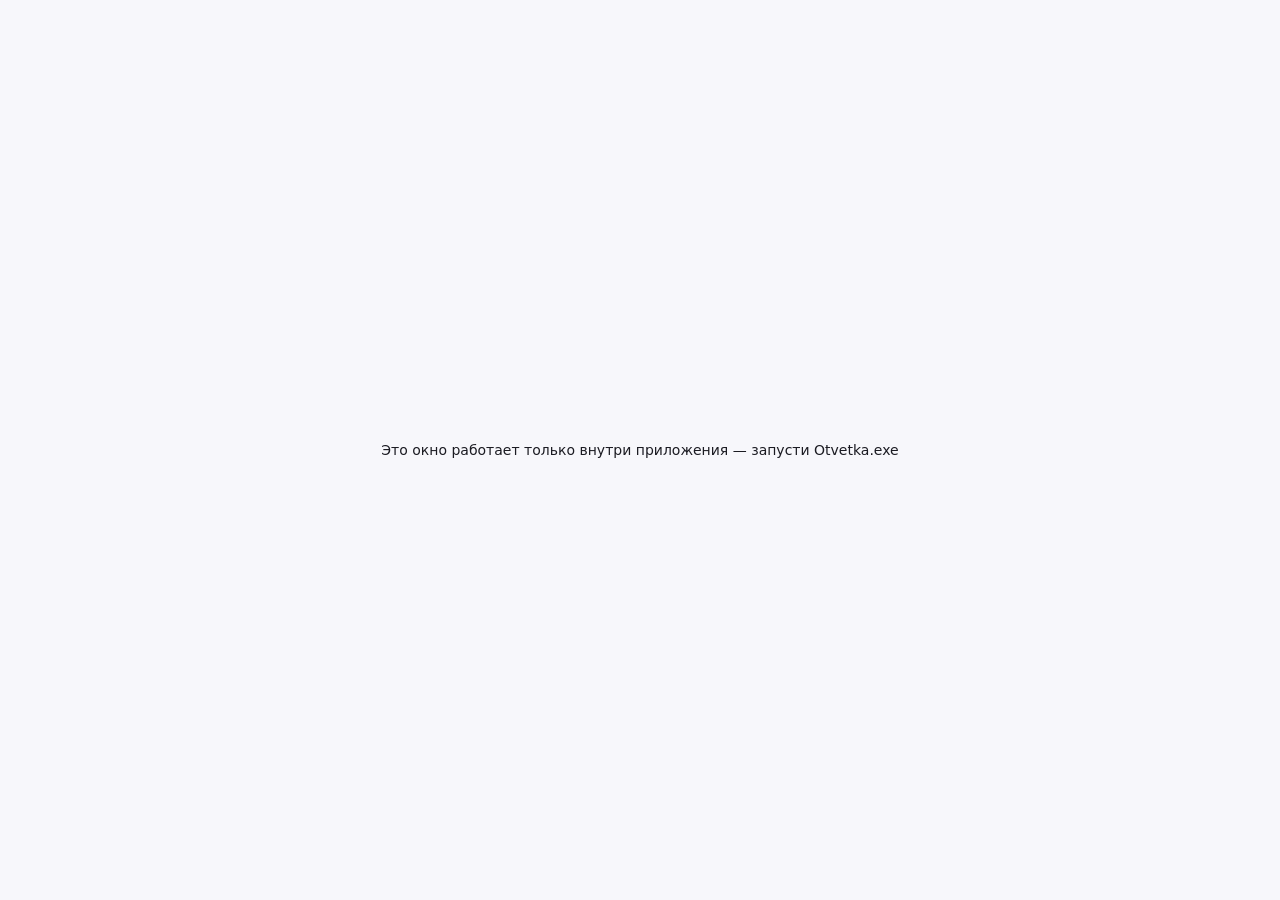
==== ui/settings.html @ 6c45cc0b "Ответка v0.2.0 — локальный ИИ-помощник для ответов в чатах Десктопное приложение под Windows (Tauri " ====
<!doctype html>
<html>
<head>
  <meta charset="utf-8" />
  <script>
    window.addEventListener("error", function (e) {
      var show = function () {
        var d = document.createElement("div");
        d.style.cssText =
          "position:fixed;left:8px;right:8px;bottom:8px;background:#fdecec;color:#a11;font:11px monospace;padding:8px;border-radius:8px;z-index:9999;white-space:pre-wrap;";
        d.textContent = "Ошибка: " + e.message + "\n" + (e.filename || "") + ":" + (e.lineno || "");
        document.body.appendChild(d);
      };
      document.body ? show() : window.addEventListener("DOMContentLoaded", show);
    });
  </script>
  <link rel="stylesheet" href="common.css" />
  <style>
    body { display: flex; height: 100vh; overflow: hidden; }

    nav {
      width: 190px;
      background: var(--card);
      border-right: 1px solid var(--border);
      padding: 16px 10px;
      display: flex;
      flex-direction: column;
      gap: 4px;
    }
    nav .app-name { font-weight: 700; padding: 0 10px 14px; font-size: 15px; }
    nav .app-name .dot { color: var(--accent); }
    nav button {
      text-align: left;
      padding: 9px 12px;
      border-radius: 8px;
      color: var(--muted);
      font-size: 14px;
    }
    nav button:hover { background: var(--card-hover); color: var(--text); }
    nav button.active { background: var(--accent); color: #fff; }
    nav .spacer { flex: 1; }
    nav .ver { padding: 0 10px; font-size: 11px; color: var(--muted); }

    main { flex: 1; overflow-y: auto; padding: 24px 28px; position: relative; }
    section { display: none; max-width: 560px; }
    section.active { display: block; }

    /* Чат занимает всю область main без отступов */
    #sec-chat { position: absolute; inset: 0; max-width: none; padding: 0; }
    #sec-chat.active { display: flex; }
    .chat-wrap { display: flex; width: 100%; height: 100%; }
    .chat-list {
      width: 200px;
      flex: none;
      border-right: 1px solid var(--border);
      display: flex;
      flex-direction: column;
      background: var(--card);
    }
    .chat-list .new {
      margin: 10px;
      padding: 9px;
      border-radius: 8px;
      background: var(--accent);
      color: #fff;
      font-weight: 600;
      text-align: center;
    }
    .chat-list .new:hover { background: var(--accent-hover); }
    .chat-list .convs { flex: 1; overflow-y: auto; padding: 0 6px 8px; }
    .conv {
      display: flex;
      align-items: center;
      gap: 6px;
      padding: 8px 10px;
      border-radius: 8px;
      cursor: pointer;
      font-size: 13px;
    }
    .conv:hover { background: var(--card-hover); }
    .conv.active { background: var(--chip); }
    .conv .ct { flex: 1; overflow: hidden; text-overflow: ellipsis; white-space: nowrap; }
    .conv .del { color: var(--muted); opacity: 0; font-size: 15px; padding: 0 4px; }
    .conv:hover .del { opacity: 1; }
    .conv .del:hover { color: var(--err); }
    .chat-empty-list { padding: 16px 10px; color: var(--muted); font-size: 12px; text-align: center; }

    .chat-main { flex: 1; display: flex; flex-direction: column; min-width: 0; }
    .chat-header {
      display: flex;
      align-items: center;
      gap: 8px;
      padding: 10px 16px;
      border-bottom: 1px solid var(--border);
      font-size: 13px;
    }
    .chat-header select { max-width: 260px; }
    .chat-header .eng { font-size: 12px; color: var(--muted); margin-left: auto; }
    .chat-messages { flex: 1; overflow-y: auto; padding: 18px 16px; display: flex; flex-direction: column; gap: 12px; }
    .chat-hello { margin: auto; max-width: 340px; text-align: center; color: var(--muted); line-height: 1.5; }

    .bubble { max-width: 82%; padding: 10px 13px; border-radius: 14px; line-height: 1.45; white-space: pre-wrap; word-wrap: break-word; }
    .bubble.user { align-self: flex-end; background: var(--accent); color: #fff; border-bottom-right-radius: 5px; }
    .bubble.bot { align-self: flex-start; background: var(--card); border: 1px solid var(--border); border-bottom-left-radius: 5px; }
    .bubble.bot .think {
      margin-bottom: 8px;
      border-left: 2px solid var(--border);
      padding-left: 8px;
    }
    .bubble.bot .think summary { cursor: pointer; color: var(--muted); font-size: 12px; user-select: none; }
    .bubble.bot .think .think-body { color: var(--muted); font-size: 12.5px; margin-top: 6px; white-space: pre-wrap; }
    .bubble .cursor::after { content: "▋"; animation: blink 1s steps(2) infinite; color: var(--muted); }
    @keyframes blink { 50% { opacity: 0; } }

    .chat-input-row { display: flex; gap: 8px; padding: 12px 16px; border-top: 1px solid var(--border); align-items: flex-end; }
    .chat-input-row textarea { resize: none; max-height: 140px; min-height: 42px; }
    .chat-input-row button { flex: none; height: 42px; }
    h2 { font-size: 17px; margin-bottom: 18px; }
    .row { margin-bottom: 18px; }
    .row label.head { display: block; font-weight: 600; margin-bottom: 6px; }
    .row .sub { font-size: 12px; color: var(--muted); margin-top: 4px; }
    .inline { display: flex; gap: 10px; align-items: center; }
    .inline input[type="text"] { max-width: 240px; }
    .inline select { max-width: 240px; }

    .check { display: flex; gap: 10px; align-items: center; cursor: pointer; }
    .check input { width: 17px; height: 17px; accent-color: var(--accent); }

    .note {
      background: var(--card);
      border: 1px solid var(--border);
      border-left: 3px solid var(--accent);
      border-radius: 8px;
      padding: 12px 14px;
      font-size: 13px;
      line-height: 1.5;
      margin-bottom: 20px;
    }
    .note.ok { border-left-color: var(--ok); }

    ol.howto { margin: 6px 0 0 18px; line-height: 1.9; font-size: 13.5px; }

    .style-item, .model-card {
      background: var(--card);
      border: 1px solid var(--border);
      border-radius: 10px;
      padding: 12px 14px;
      margin-bottom: 10px;
    }
    .style-item .head-row { display: flex; align-items: center; gap: 8px; }
    .style-item .name { font-weight: 600; }
    .style-item .prompt { font-size: 12.5px; color: var(--muted); margin-top: 4px; line-height: 1.45; }
    .style-item .head-row button { margin-left: auto; font-size: 12px; }

    .model-card .head-row { display: flex; align-items: center; gap: 10px; }
    .model-card .name { font-weight: 600; }
    .badge {
      font-size: 11px;
      padding: 2px 9px;
      border-radius: 999px;
      background: var(--chip);
      color: var(--chip-text);
    }
    .badge.active { background: var(--ok); color: #fff; }
    .model-card .desc { font-size: 12.5px; color: var(--muted); margin: 6px 0 10px; line-height: 1.5; }
    .model-card .actions { display: flex; gap: 8px; align-items: center; }
    .progress {
      height: 8px;
      background: var(--chip);
      border-radius: 99px;
      overflow: hidden;
      flex: 1;
      display: none;
    }
    .progress > div { height: 100%; width: 0%; background: var(--accent); transition: width .2s; }
    .engine { font-size: 13px; margin-bottom: 16px; }

    .hotkey-input.rec { border-color: var(--accent); color: var(--muted); }
    .err-text { color: var(--err); font-size: 12.5px; margin-top: 6px; display: none; }
  </style>
</head>
<body>
  <nav>
    <div class="app-name"><span class="dot">●</span> Ответка</div>
    <button id="nav-chat"></button>
    <button id="nav-general" class="active"></button>
    <button id="nav-styles"></button>
    <button id="nav-model"></button>
    <div class="spacer"></div>
    <div class="ver" id="version"></div>
  </nav>
  <main>
    <section id="sec-chat">
      <div class="chat-wrap">
        <div class="chat-list">
          <button class="new" id="chat-new"></button>
          <div class="convs" id="chat-convs"></div>
        </div>
        <div class="chat-main">
          <div class="chat-header">
            <span id="chat-model-label"></span>
            <select id="chat-model"></select>
            <span class="eng" id="chat-eng"></span>
          </div>
          <div class="chat-messages" id="chat-messages"></div>
          <div class="chat-input-row">
            <textarea id="chat-input" rows="1"></textarea>
            <button class="btn primary" id="chat-send"></button>
          </div>
        </div>
      </div>
    </section>

    <section id="sec-general" class="active">
      <div class="note" id="privacy-note"></div>
      <div class="row">
        <label class="head" id="l-hotkey"></label>
        <div class="inline">
          <input type="text" id="hotkey" class="hotkey-input" readonly />
        </div>
        <div class="sub" id="l-hotkey-hint"></div>
        <div class="err-text" id="hotkey-err"></div>
      </div>
      <div class="row">
        <label class="head" id="l-lang"></label>
        <div class="inline">
          <select id="lang">
            <option value="ru">Русский</option>
            <option value="en">English</option>
          </select>
        </div>
      </div>
      <div class="row">
        <label class="head" id="l-theme"></label>
        <div class="inline">
          <select id="theme">
            <option value="system"></option>
            <option value="light"></option>
            <option value="dark"></option>
          </select>
        </div>
      </div>
      <div class="row">
        <label class="check">
          <input type="checkbox" id="autostart" />
          <span id="l-autostart"></span>
        </label>
      </div>
      <div class="row">
        <label class="check">
          <input type="checkbox" id="autocopy" />
          <span id="l-autocopy"></span>
        </label>
        <div class="sub" id="l-autocopy-hint"></div>
      </div>
      <div class="row">
        <label class="head" id="l-myexamples"></label>
        <textarea id="myexamples" rows="4"></textarea>
        <div class="sub" id="l-myexamples-hint"></div>
      </div>
      <div class="row">
        <label class="head" id="l-username"></label>
        <div class="inline">
          <input type="text" id="username" style="max-width:240px" />
        </div>
        <div class="sub" id="l-username-hint"></div>
      </div>
      <div class="row">
        <label class="head" id="l-useraliases"></label>
        <div class="inline">
          <input type="text" id="useraliases" style="max-width:340px" />
        </div>
      </div>
      <div class="row">
        <label class="head" id="l-howto"></label>
        <ol class="howto">
          <li id="howto1"></li>
          <li id="howto2"></li>
          <li id="howto3"></li>
          <li id="howto4"></li>
        </ol>
      </div>
    </section>

    <section id="sec-styles">
      <h2 id="l-builtin"></h2>
      <div id="builtin-list"></div>
      <h2 id="l-custom" style="margin-top:24px"></h2>
      <div id="custom-list"></div>
      <div class="style-item" style="margin-top:14px">
        <div class="row">
          <label class="head" id="l-style-add"></label>
          <input type="text" id="new-style-name" />
        </div>
        <div class="row">
          <textarea id="new-style-prompt" rows="3"></textarea>
        </div>
        <button class="btn primary" id="btn-add-style"></button>
      </div>
    </section>

    <section id="sec-model">
      <div class="note ok" id="welcome-note" style="display:none"></div>
      <div class="note" id="hw-note" style="display:none"></div>
      <div class="engine" id="engine-status"></div>
      <div id="model-list"></div>
      <div class="style-item" style="margin-top:16px">
        <div style="font-weight:600" id="models-size"></div>
        <div class="sub muted" style="font-size:12px;margin-top:6px">
          <span id="l-models-dir"></span> <span id="models-dir" style="user-select:all"></span>
        </div>
        <button class="btn" id="btn-open-models" style="margin-top:10px"></button>
      </div>
    </section>
  </main>
  <script src="i18n.js"></script>
  <script src="chat.js"></script>
  <script src="settings.js"></script>
</body>
</html>
---- ui/common.css ----
* { margin: 0; padding: 0; box-sizing: border-box; }

:root {
  font-family: "Segoe UI", system-ui, sans-serif;
  --accent: #6c5ce7;
  --accent-hover: #7d6ef0;
  /* значения светлой темы по умолчанию — чтобы окно никогда не было «прозрачным»,
     даже если JS не успел выставить data-theme */
  --bg: #f7f7fb;
  --card: #ffffff;
  --card-hover: #f0eefc;
  --text: #1b1b22;
  --muted: #71717d;
  --border: #e2e2ea;
  --chip: #ececf4;
  --chip-text: #3a3a44;
  --skel: #e8e8f0;
  --ok: #14883f;
  --err: #c43333;
}
:root[data-theme="light"] {
  --bg: #f7f7fb;
  --card: #ffffff;
  --card-hover: #f0eefc;
  --text: #1b1b22;
  --muted: #71717d;
  --border: #e2e2ea;
  --chip: #ececf4;
  --chip-text: #3a3a44;
  --skel: #e8e8f0;
  --ok: #14883f;
  --err: #c43333;
}
:root[data-theme="dark"] {
  --bg: #17171d;
  --card: #202027;
  --card-hover: #2b2b38;
  --text: #ececf2;
  --muted: #9a9aa8;
  --border: #32323d;
  --chip: #2a2a34;
  --chip-text: #d4d4de;
  --skel: #2c2c36;
  --ok: #38c46a;
  --err: #ff7070;
}

body { background: var(--bg); color: var(--text); font-size: 14px; }

button {
  font: inherit;
  color: inherit;
  background: none;
  border: none;
  cursor: pointer;
}

.btn {
  padding: 7px 14px;
  border-radius: 8px;
  border: 1px solid var(--border);
  background: var(--card);
  transition: background .12s;
}
.btn:hover { background: var(--card-hover); }
.btn.primary {
  background: var(--accent);
  border-color: var(--accent);
  color: #fff;
}
.btn.primary:hover { background: var(--accent-hover); }
.btn.danger { color: var(--err); }

input[type="text"], textarea, select {
  font: inherit;
  color: var(--text);
  background: var(--card);
  border: 1px solid var(--border);
  border-radius: 8px;
  padding: 8px 10px;
  outline: none;
  width: 100%;
}
input:focus, textarea:focus, select:focus { border-color: var(--accent); }

.muted { color: var(--muted); }

/* Переключатель-ползунок */
.switch { position: relative; width: 36px; height: 20px; flex: none; display: inline-block; }
.switch input { position: absolute; opacity: 0; width: 100%; height: 100%; margin: 0; cursor: pointer; z-index: 1; }
.switch .track { position: absolute; inset: 0; background: var(--chip); border-radius: 99px; transition: background .15s; }
.switch .track::after {
  content: "";
  position: absolute;
  top: 2px; left: 2px;
  width: 16px; height: 16px;
  border-radius: 50%;
  background: #fff;
  box-shadow: 0 1px 2px rgba(0,0,0,.25);
  transition: left .15s;
}
.switch input:checked + .track { background: var(--accent); }
.switch input:checked + .track::after { left: 18px; }
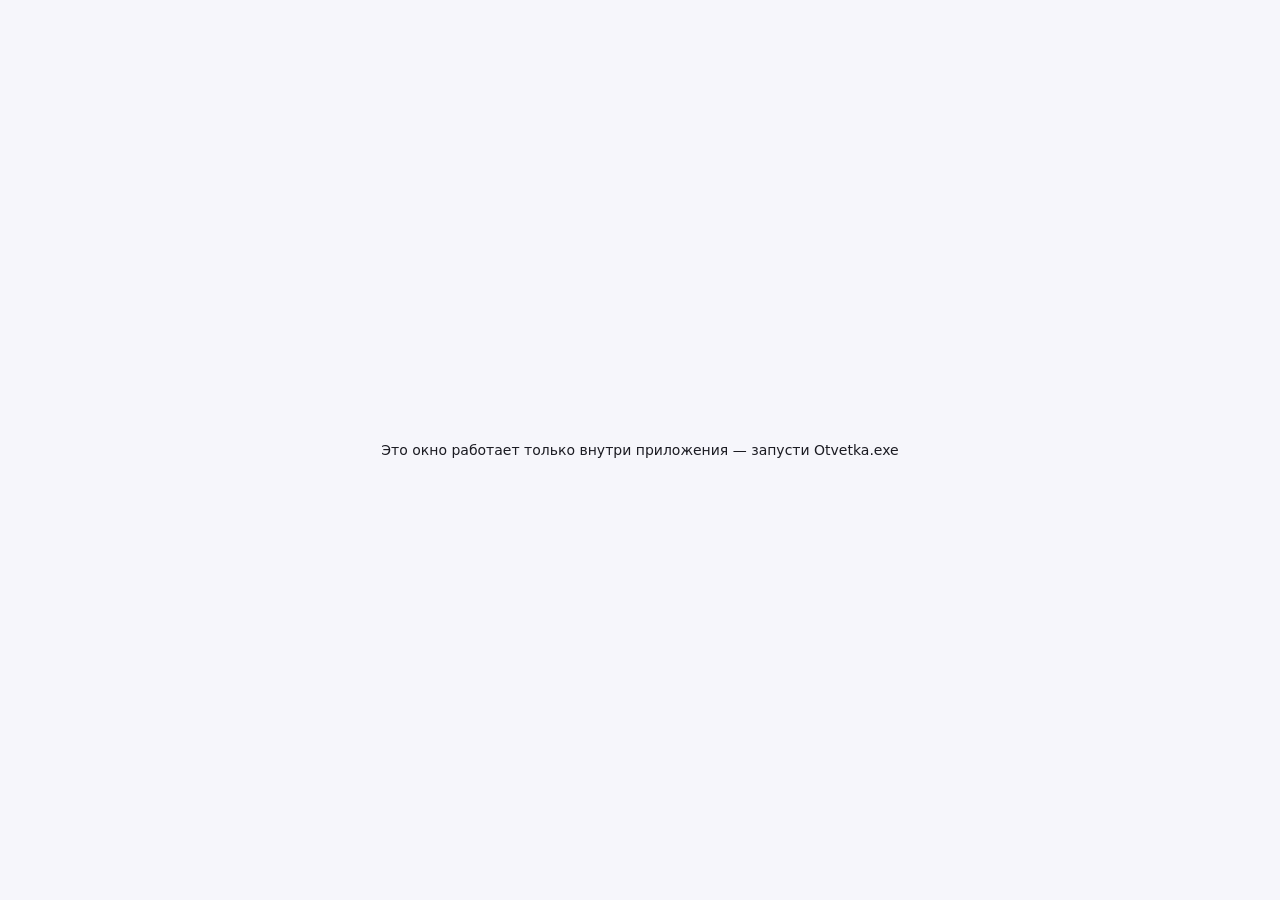
==== commit 9253763b: "v2.0.0: генератор изображений (Chroma/SDXL/Kontext), автоперевод, редактор фото, редизайн Крупное об" ====
--- a/ui/settings.html
+++ b/ui/settings.html
@@ -27,17 +27,19 @@
       flex-direction: column;
       gap: 4px;
     }
-    nav .app-name { font-weight: 700; padding: 0 10px 14px; font-size: 15px; }
+    nav .app-name { font-weight: 700; padding: 2px 10px 16px; font-size: 15px; letter-spacing: -0.01em; }
     nav .app-name .dot { color: var(--accent); }
     nav button {
       text-align: left;
-      padding: 9px 12px;
-      border-radius: 8px;
+      padding: 10px 12px;
+      border-radius: var(--radius);
       color: var(--muted);
       font-size: 14px;
+      font-weight: 500;
+      transition: background .14s, color .14s, box-shadow .14s;
     }
     nav button:hover { background: var(--card-hover); color: var(--text); }
-    nav button.active { background: var(--accent); color: #fff; }
+    nav button.active { background: var(--accent); color: #fff; box-shadow: var(--shadow); }
     nav .spacer { flex: 1; }
     nav .ver { padding: 0 10px; font-size: 11px; color: var(--muted); }
 
@@ -111,11 +113,28 @@
     .bubble.bot .think .think-body { color: var(--muted); font-size: 12.5px; margin-top: 6px; white-space: pre-wrap; }
     .bubble .cursor::after { content: "▋"; animation: blink 1s steps(2) infinite; color: var(--muted); }
     @keyframes blink { 50% { opacity: 0; } }
+    .bubble code {
+      background: var(--chip);
+      padding: 1px 5px;
+      border-radius: 5px;
+      font-family: Consolas, monospace;
+      font-size: 12.5px;
+    }
+    .bubble pre {
+      background: var(--chip);
+      padding: 8px 10px;
+      border-radius: 8px;
+      overflow-x: auto;
+      font-family: Consolas, monospace;
+      font-size: 12.5px;
+      margin: 6px 0;
+      white-space: pre;
+    }
 
     .chat-input-row { display: flex; gap: 8px; padding: 12px 16px; border-top: 1px solid var(--border); align-items: flex-end; }
     .chat-input-row textarea { resize: none; max-height: 140px; min-height: 42px; }
     .chat-input-row button { flex: none; height: 42px; }
-    h2 { font-size: 17px; margin-bottom: 18px; }
+    h2 { font-size: 17px; margin-bottom: 18px; letter-spacing: -0.01em; font-weight: 650; }
     .row { margin-bottom: 18px; }
     .row label.head { display: block; font-weight: 600; margin-bottom: 6px; }
     .row .sub { font-size: 12px; color: var(--muted); margin-top: 4px; }
@@ -130,11 +149,12 @@
       background: var(--card);
       border: 1px solid var(--border);
       border-left: 3px solid var(--accent);
-      border-radius: 8px;
+      border-radius: var(--radius);
       padding: 12px 14px;
       font-size: 13px;
       line-height: 1.5;
       margin-bottom: 20px;
+      box-shadow: var(--shadow);
     }
     .note.ok { border-left-color: var(--ok); }
 
@@ -143,10 +163,13 @@
     .style-item, .model-card {
       background: var(--card);
       border: 1px solid var(--border);
-      border-radius: 10px;
-      padding: 12px 14px;
-      margin-bottom: 10px;
-    }
+      border-radius: var(--radius-lg);
+      padding: 13px 15px;
+      margin-bottom: 11px;
+      box-shadow: var(--shadow);
+      transition: box-shadow .16s, border-color .16s;
+    }
+    .model-card:hover { box-shadow: var(--shadow-md); }
     .style-item .head-row { display: flex; align-items: center; gap: 8px; }
     .style-item .name { font-weight: 600; }
     .style-item .prompt { font-size: 12.5px; color: var(--muted); margin-top: 4px; line-height: 1.45; }
@@ -156,10 +179,12 @@
     .model-card .name { font-weight: 600; }
     .badge {
       font-size: 11px;
-      padding: 2px 9px;
+      font-weight: 600;
+      padding: 3px 10px;
       border-radius: 999px;
       background: var(--chip);
       color: var(--chip-text);
+      letter-spacing: 0.01em;
     }
     .badge.active { background: var(--ok); color: #fff; }
     .model-card .desc { font-size: 12.5px; color: var(--muted); margin: 6px 0 10px; line-height: 1.5; }
@@ -177,12 +202,75 @@
 
     .hotkey-input.rec { border-color: var(--accent); color: var(--muted); }
     .err-text { color: var(--err); font-size: 12.5px; margin-top: 6px; display: none; }
+
+    /* ---- Вкладка генерации изображений ---- */
+    #sec-image { position: absolute; inset: 0; max-width: none; padding: 0; }
+    #sec-image.active { display: flex; }
+    .img-wrap { display: flex; width: 100%; height: 100%; }
+    .img-side {
+      width: 340px;
+      flex: none;
+      border-right: 1px solid var(--border);
+      background: var(--card);
+      overflow-y: auto;
+      padding: 16px;
+    }
+    .img-eng { font-size: 12.5px; color: var(--muted); margin-bottom: 12px; }
+    .img-side textarea, .img-side select, .img-side input[type="number"] { width: 100%; }
+    .img-form.disabled { opacity: 0.5; pointer-events: none; }
+    .img-adv { margin-bottom: 6px; }
+    .img-adv summary { cursor: pointer; color: var(--muted); font-size: 13px; user-select: none; }
+    .img-adv .row { margin-bottom: 12px; }
+    .img-main { flex: 1; overflow-y: auto; padding: 16px; }
+    .img-gallery {
+      display: grid;
+      grid-template-columns: repeat(auto-fill, minmax(180px, 1fr));
+      gap: 12px;
+    }
+    .img-empty { grid-column: 1 / -1; text-align: center; color: var(--muted); margin-top: 60px; line-height: 1.6; }
+    .img-cell {
+      position: relative;
+      border: 1px solid var(--border);
+      border-radius: var(--radius);
+      overflow: hidden;
+      background: var(--chip);
+      aspect-ratio: 1 / 1;
+      box-shadow: var(--shadow);
+      transition: transform .15s, box-shadow .15s;
+    }
+    .img-cell:hover { transform: translateY(-2px); box-shadow: var(--shadow-md); }
+    .img-cell img { width: 100%; height: 100%; object-fit: cover; cursor: zoom-in; display: block; }
+    .img-cell.pending { display: flex; align-items: center; justify-content: center; color: var(--muted); font-size: 12px; }
+    .img-cell .tools {
+      position: absolute; left: 0; right: 0; bottom: 0;
+      display: flex; gap: 4px; padding: 6px;
+      background: linear-gradient(transparent, rgba(0,0,0,0.55));
+      opacity: 0; transition: opacity .15s;
+    }
+    .img-cell:hover .tools { opacity: 1; }
+    .img-cell .tools button {
+      flex: 1; font-size: 11px; padding: 4px 0; border-radius: 6px;
+      background: rgba(255,255,255,0.92); color: #111;
+    }
+    .img-lightbox {
+      position: fixed; inset: 0; background: rgba(0,0,0,0.85);
+      display: none; align-items: center; justify-content: center; z-index: 1000; padding: 24px;
+    }
+    .img-lightbox.on { display: flex; }
+    .img-lightbox img { max-width: 100%; max-height: 100%; border-radius: 8px; }
+    .spin {
+      width: 22px; height: 22px; border: 3px solid var(--border);
+      border-top-color: var(--accent); border-radius: 50%;
+      animation: spin 0.8s linear infinite; margin-bottom: 8px;
+    }
+    @keyframes spin { to { transform: rotate(360deg); } }
   </style>
 </head>
 <body>
   <nav>
     <div class="app-name"><span class="dot">●</span> Ответка</div>
     <button id="nav-chat"></button>
+    <button id="nav-image"></button>
     <button id="nav-general" class="active"></button>
     <button id="nav-styles"></button>
     <button id="nav-model"></button>
@@ -211,6 +299,102 @@
       </div>
     </section>
 
+    <section id="sec-image">
+      <div class="img-wrap">
+        <div class="img-side">
+          <div class="img-eng" id="img-eng"></div>
+          <div class="note" id="img-nomodel" style="display:none"></div>
+          <div class="img-form" id="img-form">
+            <div class="row">
+              <label class="head" id="l-img-prompt"></label>
+              <textarea id="img-prompt" rows="3"></textarea>
+              <div class="sub" id="l-img-prompt-hint"></div>
+            </div>
+            <div class="row">
+              <label class="check" style="gap:8px">
+                <input type="checkbox" id="img-enhance" />
+                <span id="l-img-enhance"></span>
+              </label>
+              <div class="sub" id="l-img-enhance-hint"></div>
+            </div>
+            <div class="row">
+              <label class="head" id="l-img-ref"></label>
+              <input type="file" id="img-ref-file" accept="image/png,image/jpeg,image/webp" style="display:none" />
+              <div class="inline">
+                <button class="btn" id="img-ref-btn" style="font-size:12.5px"></button>
+                <div id="img-ref-preview" style="display:none;position:relative">
+                  <img id="img-ref-thumb" style="width:56px;height:56px;object-fit:cover;border-radius:8px;border:1px solid var(--border);display:block" />
+                  <button id="img-ref-remove" title="✕" style="position:absolute;top:-7px;right:-7px;width:18px;height:18px;line-height:16px;padding:0;border-radius:50%;background:var(--err);color:#fff;font-size:11px">✕</button>
+                </div>
+              </div>
+              <div class="sub" id="l-img-ref-hint"></div>
+              <div id="img-strength-row" style="display:none;margin-top:10px">
+                <label class="head"><span id="l-img-strength"></span>: <span id="img-strength-val"></span></label>
+                <input type="range" id="img-strength" min="0.2" max="0.9" step="0.05" style="width:100%" />
+                <div class="sub" id="l-img-strength-hint"></div>
+              </div>
+            </div>
+            <div class="row">
+              <label class="head" id="l-img-size"></label>
+              <select id="img-size">
+                <option value="1024x1024"></option>
+                <option value="832x1216"></option>
+                <option value="1216x832"></option>
+                <option value="1920x1088"></option>
+                <option value="1088x1920"></option>
+              </select>
+              <div class="sub" id="l-img-size-hint"></div>
+            </div>
+            <div class="row">
+              <label class="head" id="l-img-count"></label>
+              <select id="img-count">
+                <option value="1">1</option>
+                <option value="2">2</option>
+                <option value="3">3</option>
+                <option value="4">4</option>
+              </select>
+            </div>
+            <details class="img-adv">
+              <summary id="l-img-adv"></summary>
+              <div class="row" style="margin-top:12px">
+                <label class="head" id="l-img-neg"></label>
+                <textarea id="img-neg" rows="2"></textarea>
+                <div class="sub" id="l-img-neg-hint"></div>
+              </div>
+              <div class="row">
+                <label class="head"><span id="l-img-steps"></span>: <span id="img-steps-val"></span></label>
+                <input type="range" id="img-steps" min="8" max="50" step="1" style="width:100%" />
+                <div class="sub" id="l-img-steps-hint"></div>
+              </div>
+              <div class="row">
+                <label class="head"><span id="l-img-cfg"></span>: <span id="img-cfg-val"></span></label>
+                <input type="range" id="img-cfg" min="1" max="12" step="0.5" style="width:100%" />
+                <div class="sub" id="l-img-cfg-hint"></div>
+              </div>
+              <div class="row">
+                <label class="head" id="l-img-seed"></label>
+                <div class="inline">
+                  <input type="number" id="img-seed" style="max-width:150px" />
+                  <label class="check" style="gap:6px">
+                    <input type="checkbox" id="img-seed-rand" checked />
+                    <span id="l-img-seed-rand"></span>
+                  </label>
+                </div>
+                <div class="sub" id="l-img-seed-hint"></div>
+              </div>
+              <button class="btn" id="img-reset" style="font-size:12px"></button>
+            </details>
+            <div class="sub" id="img-estimate" style="margin:10px 0 0"></div>
+            <button class="btn primary" id="img-generate" style="width:100%;margin-top:8px"></button>
+            <button class="btn" id="img-folder" style="width:100%;margin-top:8px;font-size:12px"></button>
+          </div>
+        </div>
+        <div class="img-main">
+          <div class="img-gallery" id="img-gallery"></div>
+        </div>
+      </div>
+    </section>
+
     <section id="sec-general" class="active">
       <div class="note" id="privacy-note"></div>
       <div class="row">
@@ -311,10 +495,15 @@
         </div>
         <button class="btn" id="btn-open-models" style="margin-top:10px"></button>
       </div>
+
+      <h2 id="l-image-models" style="margin-top:30px"></h2>
+      <div class="note" id="img-hw-note" style="display:none"></div>
+      <div id="image-model-list"></div>
     </section>
   </main>
   <script src="i18n.js"></script>
   <script src="chat.js"></script>
+  <script src="image.js"></script>
   <script src="settings.js"></script>
 </body>
 </html>
--- a/ui/common.css
+++ b/ui/common.css
@@ -4,48 +4,86 @@
   font-family: "Segoe UI", system-ui, sans-serif;
   --accent: #6c5ce7;
   --accent-hover: #7d6ef0;
+  --radius: 10px;
+  --radius-lg: 14px;
   /* значения светлой темы по умолчанию — чтобы окно никогда не было «прозрачным»,
      даже если JS не успел выставить data-theme */
-  --bg: #f7f7fb;
+  --bg: #f6f6fb;
   --card: #ffffff;
-  --card-hover: #f0eefc;
+  --card-hover: #f1effc;
   --text: #1b1b22;
   --muted: #71717d;
-  --border: #e2e2ea;
-  --chip: #ececf4;
+  --border: #e5e5ee;
+  --chip: #ececf5;
   --chip-text: #3a3a44;
   --skel: #e8e8f0;
   --ok: #14883f;
   --err: #c43333;
+  --accent-soft: rgba(108, 92, 231, 0.10);
+  --focus: rgba(108, 92, 231, 0.28);
+  --shadow: 0 1px 2px rgba(24, 24, 48, 0.05), 0 1px 3px rgba(24, 24, 48, 0.06);
+  --shadow-md: 0 4px 14px rgba(24, 24, 48, 0.10);
+  --shadow-lg: 0 12px 34px rgba(24, 24, 48, 0.16);
 }
 :root[data-theme="light"] {
-  --bg: #f7f7fb;
+  --bg: #f6f6fb;
   --card: #ffffff;
-  --card-hover: #f0eefc;
+  --card-hover: #f1effc;
   --text: #1b1b22;
   --muted: #71717d;
-  --border: #e2e2ea;
-  --chip: #ececf4;
+  --border: #e5e5ee;
+  --chip: #ececf5;
   --chip-text: #3a3a44;
   --skel: #e8e8f0;
   --ok: #14883f;
   --err: #c43333;
+  --accent-soft: rgba(108, 92, 231, 0.10);
+  --focus: rgba(108, 92, 231, 0.28);
+  --shadow: 0 1px 2px rgba(24, 24, 48, 0.05), 0 1px 3px rgba(24, 24, 48, 0.06);
+  --shadow-md: 0 4px 14px rgba(24, 24, 48, 0.10);
+  --shadow-lg: 0 12px 34px rgba(24, 24, 48, 0.16);
 }
 :root[data-theme="dark"] {
-  --bg: #17171d;
-  --card: #202027;
+  --bg: #16161c;
+  --card: #212129;
   --card-hover: #2b2b38;
   --text: #ececf2;
   --muted: #9a9aa8;
-  --border: #32323d;
+  --border: #33333f;
   --chip: #2a2a34;
   --chip-text: #d4d4de;
   --skel: #2c2c36;
   --ok: #38c46a;
   --err: #ff7070;
+  --accent-soft: rgba(124, 110, 240, 0.18);
+  --focus: rgba(124, 110, 240, 0.40);
+  --shadow: 0 1px 2px rgba(0, 0, 0, 0.30), 0 2px 6px rgba(0, 0, 0, 0.28);
+  --shadow-md: 0 6px 20px rgba(0, 0, 0, 0.42);
+  --shadow-lg: 0 14px 38px rgba(0, 0, 0, 0.55);
 }
 
-body { background: var(--bg); color: var(--text); font-size: 14px; }
+body {
+  background: var(--bg);
+  color: var(--text);
+  font-size: 14px;
+  -webkit-font-smoothing: antialiased;
+  text-rendering: optimizeLegibility;
+}
+::selection { background: var(--accent-soft); }
+
+/* Аккуратные тонкие скроллбары в тон теме */
+*::-webkit-scrollbar { width: 11px; height: 11px; }
+*::-webkit-scrollbar-track { background: transparent; }
+*::-webkit-scrollbar-thumb {
+  background: var(--border);
+  border-radius: 999px;
+  border: 3px solid transparent;
+  background-clip: padding-box;
+}
+*::-webkit-scrollbar-thumb:hover {
+  background: var(--muted);
+  background-clip: padding-box;
+}
 
 button {
   font: inherit;
@@ -56,32 +94,42 @@
 }
 
 .btn {
-  padding: 7px 14px;
-  border-radius: 8px;
+  padding: 8px 15px;
+  border-radius: var(--radius);
   border: 1px solid var(--border);
   background: var(--card);
-  transition: background .12s;
+  font-weight: 500;
+  transition: background .14s, border-color .14s, box-shadow .14s, transform .06s;
 }
-.btn:hover { background: var(--card-hover); }
+.btn:hover { background: var(--card-hover); border-color: var(--border); }
+.btn:active { transform: translateY(1px); }
 .btn.primary {
-  background: var(--accent);
+  background: linear-gradient(180deg, var(--accent-hover), var(--accent));
   border-color: var(--accent);
   color: #fff;
+  box-shadow: var(--shadow);
 }
-.btn.primary:hover { background: var(--accent-hover); }
+.btn.primary:hover { filter: brightness(1.05); }
+.btn.primary:disabled { opacity: .55; cursor: default; filter: none; }
 .btn.danger { color: var(--err); }
+.btn.danger:hover { border-color: var(--err); }
 
-input[type="text"], textarea, select {
+input[type="text"], input[type="number"], textarea, select {
   font: inherit;
   color: var(--text);
   background: var(--card);
   border: 1px solid var(--border);
-  border-radius: 8px;
-  padding: 8px 10px;
+  border-radius: var(--radius);
+  padding: 9px 11px;
   outline: none;
   width: 100%;
+  transition: border-color .14s, box-shadow .14s;
 }
-input:focus, textarea:focus, select:focus { border-color: var(--accent); }
+input:focus, textarea:focus, select:focus {
+  border-color: var(--accent);
+  box-shadow: 0 0 0 3px var(--focus);
+}
+input[type="range"] { accent-color: var(--accent); }
 
 .muted { color: var(--muted); }
 
